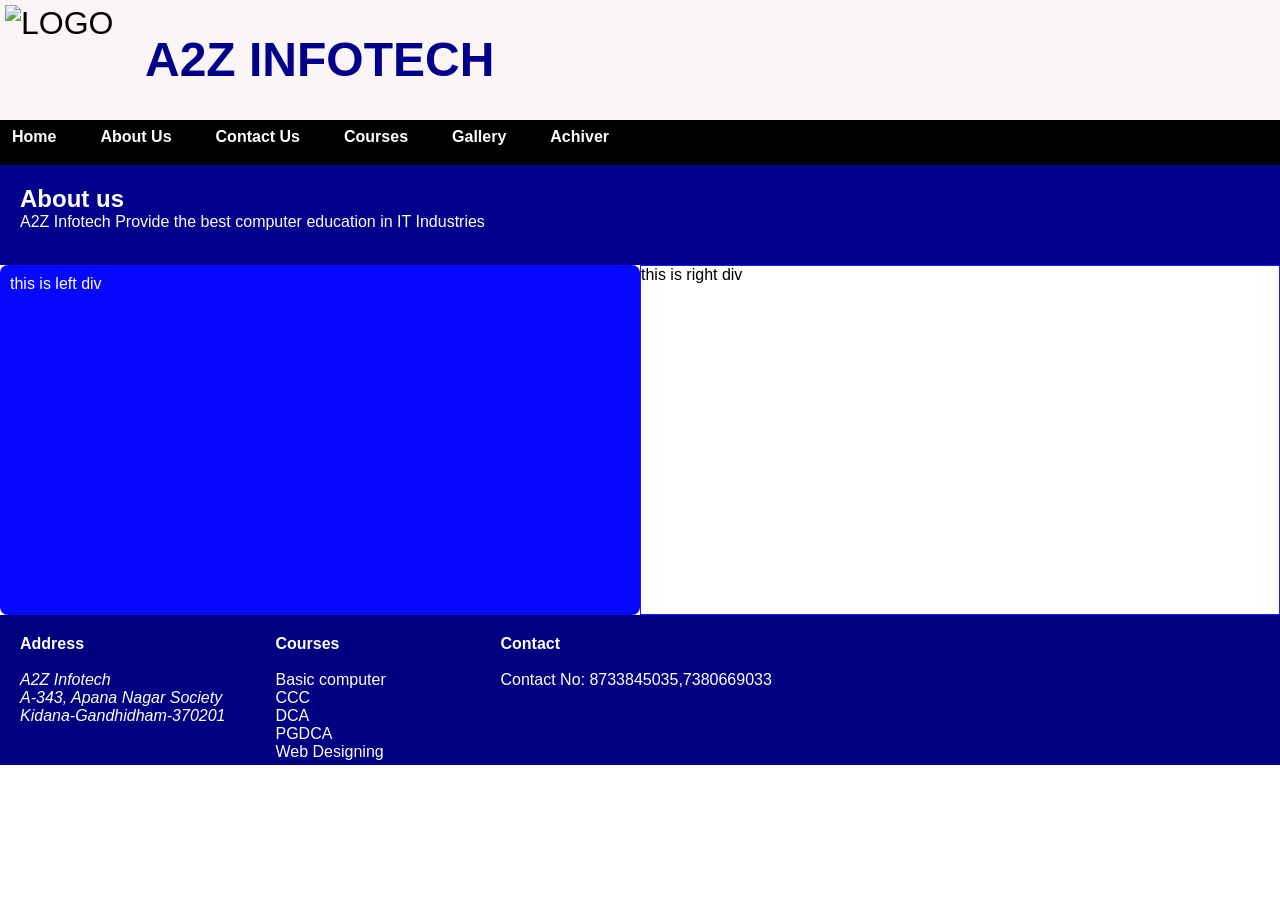
==== index.html @ 6c073628 "Add files via upload" ====
<!DOCTYPE html>
<html lang="en">
<head>
    <meta charset="UTF-8">
    <meta name="viewport" content="width=device-width, initial-scale=1.0">
    <title>Home</title>
    <link rel="stylesheet" href="index.css">

</head>
<body>
    <header>
        <img src="LOGO2.PNG" alt="LOGO" height="110px" width="110px">
        <nav><H1>A2Z INFOTECH </H1></nav>
        
    </header>
    <section>
        <div class="menu">
            <ul>
                <li> <a href="#">Home</a></li>
                <li><a href="#"> About Us</a> </li>
                <li><a href="#">Contact Us</a></li>
                <li><a href="#">Courses</a></li>
                <li><a href="#">Gallery</a></li>
                <li><a href="#">Achiver</a></li>

            </ul>
        </div>
        <main class="layout">
        <div class="top"><h1>About us </h1>
         <p> A2Z Infotech Provide the best computer education in IT Industries </p></div>
        <div class="left">this is left div</div>
        <div class="right">this is right div</div>
        </main>
    </section>
<footer>

    <div id="address"><h4>
Address</h4><br>
    </h4><address>A2Z Infotech <br>A-343, Apana Nagar Society <br>Kidana-Gandhidham-370201</address></div>
    <div class="course_list">
        <h4>Courses</h4><br>
        Basic computer <br>CCC <br>DCA <br>PGDCA <br> Web Designing
    
    </div>
    <div id="contact"><h4>Contact</h4><br>
Contact No: 8733845035,7380669033
    </div>

</footer>
</body>
</html>
---- index.css ----
*{
    padding: 0;
    margin: 0;
    box-sizing: border-box;
}
body{
    color: black;
    font-family: Arial, Helvetica, sans-serif;
}
/*HEADER*/
header{
    background-color: rgb(250, 246, 246);
    display: flex;
    padding: 5px;
    font-size: 32px;
    font-family: Impact, Haettenschweiler, 'Arial Narrow Bold', sans-serif;
    gap: 30px;

}
nav{
    height: 50px;
    color: darkblue;
    margin-top: 30px;
    line-height: 50PX;

}
.menu{
    height: 45px;
    background-color: black;
    font-weight: bold;

}
ul{
    display: flex;
    gap: 20px;
    list-style: none;
    padding: 0px;
    }
.menu ul li a{
    text-decoration: none;
    color: white;
    padding: 8px 12px;
    display: block;
}
.menu ul li a:hover{
    background-color: orange;
    color : black;
}
.top{
    background-color:darkblue;
    height: 100px;
    width : 100%;
    color : white;
    padding: 20px;
}
.right{
    border : 1px solid  rgb(25, 25, 250);
    height: 350px;
    width: 50%;
}
.left{
    background-color:rgb(7, 7, 253);
    height: 350px;
    width: 50%;
    padding: 10px;
    color : white;
    border-radius: 8px;
}
.layout{
    display: flex;
    flex-wrap: wrap;
}
footer{
    height: 150px;
    width: auto;
        background-color: navy;
    color: white;
    display: flex;
    gap: 50px;
    text-align: start;
    padding: 20px;


}
.course_list{
   width: 175px;
   
}
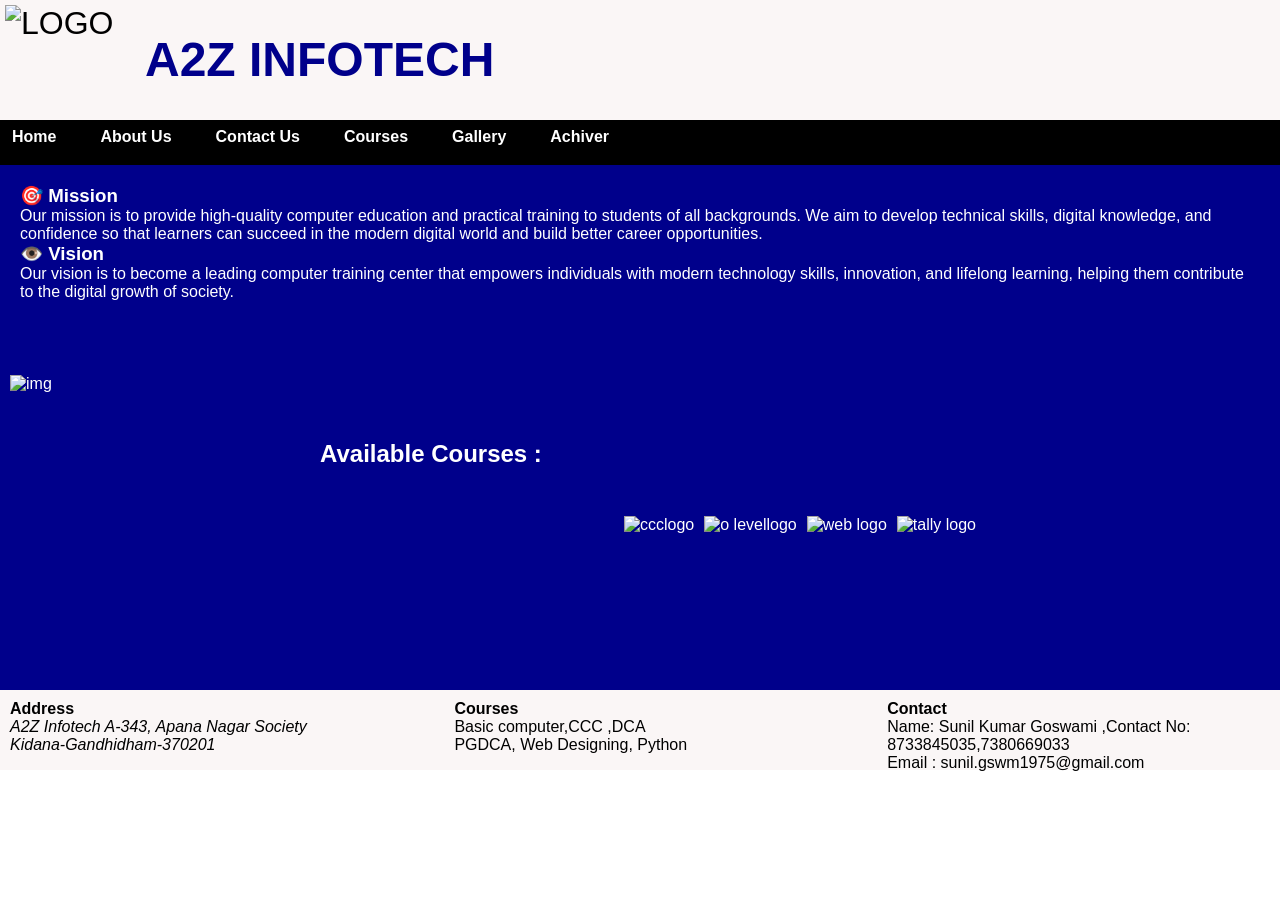
==== commit a9c52366: "Add files via upload" ====
--- a/index.html
+++ b/index.html
@@ -3,7 +3,7 @@
 <head>
     <meta charset="UTF-8">
     <meta name="viewport" content="width=device-width, initial-scale=1.0">
-    <title>Home</title>
+    <title>index</title>
     <link rel="stylesheet" href="index.css">
 
 </head>
@@ -16,7 +16,7 @@
     <section>
         <div class="menu">
             <ul>
-                <li> <a href="#">Home</a></li>
+                <li> <a href="home.html">Home</a></li>
                 <li><a href="#"> About Us</a> </li>
                 <li><a href="#">Contact Us</a></li>
                 <li><a href="#">Courses</a></li>
@@ -26,24 +26,37 @@
             </ul>
         </div>
         <main class="layout">
-        <div class="top"><h1>About us </h1>
-         <p> A2Z Infotech Provide the best computer education in IT Industries </p></div>
-        <div class="left">this is left div</div>
-        <div class="right">this is right div</div>
+        <div class="top"><h3>🎯 Mission </h3>
+         <p> Our mission is to provide high-quality computer education and practical training to students of all backgrounds. We aim to develop technical skills, digital knowledge, and confidence so that learners can succeed in the modern digital world and build better career opportunities. 
+
+         </p>
+        <h3>👁️ Vision</h3>
+    <p>
+Our vision is to become a leading computer training center that empowers individuals with modern technology skills, innovation, and lifelong learning, helping them contribute to the digital growth of society.</p></div>
+        <div class="left"><img src="pic1.png" alt="img" height="100%"></div>
+        <div class="right">
+            <h2> Available Courses :</h2><br>
+            <div class="courses">
+                
+                <img src="ccc.png" alt="ccclogo" height="100px">
+                <img src="o-level-course-jpg.jpg" alt="o levellogo" height="100px">
+                <img src="web_design.png" alt="web logo" height="100px">
+                <img src="tally.png" alt="tally logo" height="100px">
+            </div></div>
         </main>
     </section>
 <footer>
 
     <div id="address"><h4>
-Address</h4><br>
-    </h4><address>A2Z Infotech <br>A-343, Apana Nagar Society <br>Kidana-Gandhidham-370201</address></div>
+Address</h4>
+    </h4><address>A2Z Infotech A-343, Apana Nagar Society <br>Kidana-Gandhidham-370201</address></div>
     <div class="course_list">
-        <h4>Courses</h4><br>
-        Basic computer <br>CCC <br>DCA <br>PGDCA <br> Web Designing
+        <h4>Courses</h4>
+        Basic computer,CCC ,DCA <br>PGDCA, Web Designing, Python
     
     </div>
-    <div id="contact"><h4>Contact</h4><br>
-Contact No: 8733845035,7380669033
+    <div id="contact"><h4>Contact</h4>
+Name: Sunil Kumar Goswami ,Contact No: 8733845035,7380669033 <br>Email : sunil.gswm1975@gmail.com
     </div>
 
 </footer>
--- a/index.css
+++ b/index.css
@@ -48,41 +48,56 @@
 }
 .top{
     background-color:darkblue;
-    height: 100px;
+    height: 200px;
     width : 100%;
     color : white;
     padding: 20px;
 }
 .right{
-    border : 1px solid  rgb(25, 25, 250);
-    height: 350px;
-    width: 50%;
+     background-color:darkblue;
+     display: flex;
+    height: 325px;
+    width: 75%;
+    color:white;
+    flex-direction: column;
+    justify-content: center;
 }
 .left{
-    background-color:rgb(7, 7, 253);
-    height: 350px;
-    width: 50%;
+    background-color:darkblue;
+    height: 325px;
+    width: 25%;
     padding: 10px;
     color : white;
-    border-radius: 8px;
+    
 }
 .layout{
     display: flex;
     flex-wrap: wrap;
 }
 footer{
-    height: 150px;
+    height: 80px;
     width: auto;
-        background-color: navy;
-    color: white;
+    background-color: rgb(250, 246, 246);
+    color: black;
     display: flex;
     gap: 50px;
     text-align: start;
-    padding: 20px;
-
-
+    padding: 10px;
+    }
+.course_list{
+   width: 33%;
+   
 }
-.course_list{
-   width: 175px;
-   
+.courses{
+  margin-top: 30px; 
+    display: flex;
+    gap: 10px;
+   align-items: center;  /* vertically center */
+  justify-content: center; /* horizontally center (optional) */
+}
+#contact{
+    width: 33%;
+}
+#address{
+    width: 34%;
 }
